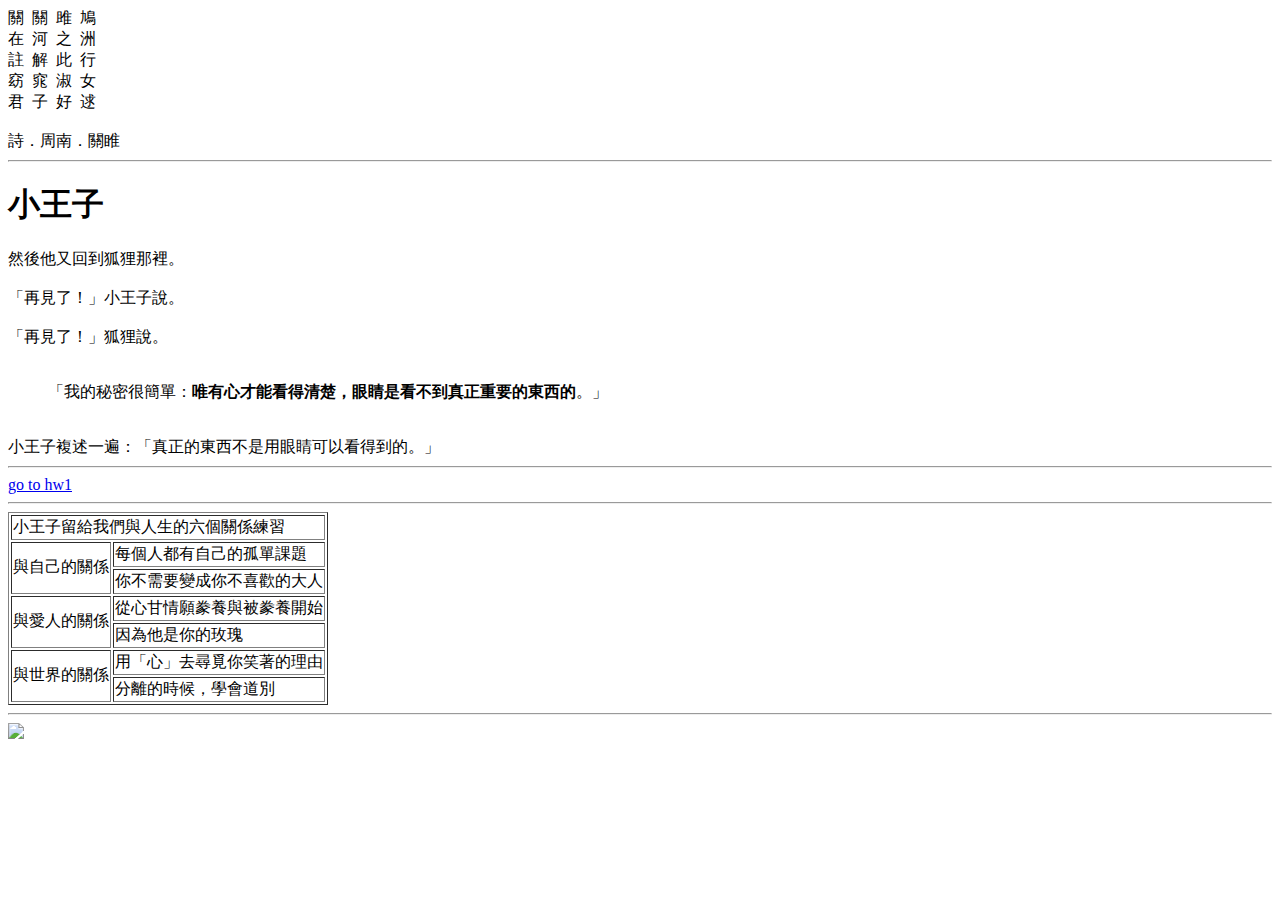
==== index.html @ 40881cbd "no message" ====
<!doctype html>
<html>

<head>
    <meta charset="UTF-8">
    <title>hello</title>
</head>

<body>
    關&nbsp;&nbsp;關&nbsp;&nbsp;雎&nbsp;&nbsp;鳩
    <br> 在&nbsp;&nbsp;河&nbsp;&nbsp;之&nbsp;&nbsp;洲
    <br> 註&nbsp;&nbsp;解&nbsp;&nbsp;此&nbsp;&nbsp;行
    <br> 窈&nbsp;&nbsp;窕&nbsp;&nbsp;淑&nbsp;&nbsp;女
    <br> 君&nbsp;&nbsp;子&nbsp;&nbsp;好&nbsp;&nbsp;逑
    <br>
    <br> 詩．周南．關睢
    <hr>
    <h1>小王子</h1> 然後他又回到狐狸那裡。
    <br>
    <br> 「再見了！」小王子說。
    <br>
    <br> 「再見了！」狐狸說。
    <br>
    <br>
    <blockquote>「我的秘密很簡單：<strong>唯有心才能看得清楚，眼睛是看不到真正重要的東西的</strong>。」</blockquote>
    <br> 小王子複述一遍：「真正的東西不是用眼睛可以看得到的。」
    <hr>
    <a href="https://emmalin529.github.io/hw0001/" (target="_blank" )>go to hw1</a>
    <hr>
    <table border="1">
        <tr>
            <td colspan="2">小王子留給我們與人生的六個關係練習</td>
            <tr>
                <td rowspan="2">與自己的關係</td>
                <td>每個人都有自己的孤單課題</td>
            </tr>
            <tr>
                <td>你不需要變成你不喜歡的大人</td>
            </tr>
            <tr>
                <td rowspan="2">與愛人的關係</td>
                <td>從心甘情願豢養與被豢養開始</td>
            </tr>
            <tr>
                <td>因為他是你的玫瑰</td>
            </tr>
            <tr>
                <td rowspan="2">與世界的關係</td>
                <td>用「心」去尋覓你笑著的理由</td>
            </tr>
            <tr>
                <td>分離的時候，學會道別</td>
            </tr>
    </table>

    <hr>
    <a href="http://www.google.com/doodles/evidence-of-water-found-on-mars" target="_new">
        <img src="http://www.google.com/logos/doodles/2015/evidence-of-water-found-on-mars-5652760466817024.2-hp2x.gif"></a>
</body>

</html>
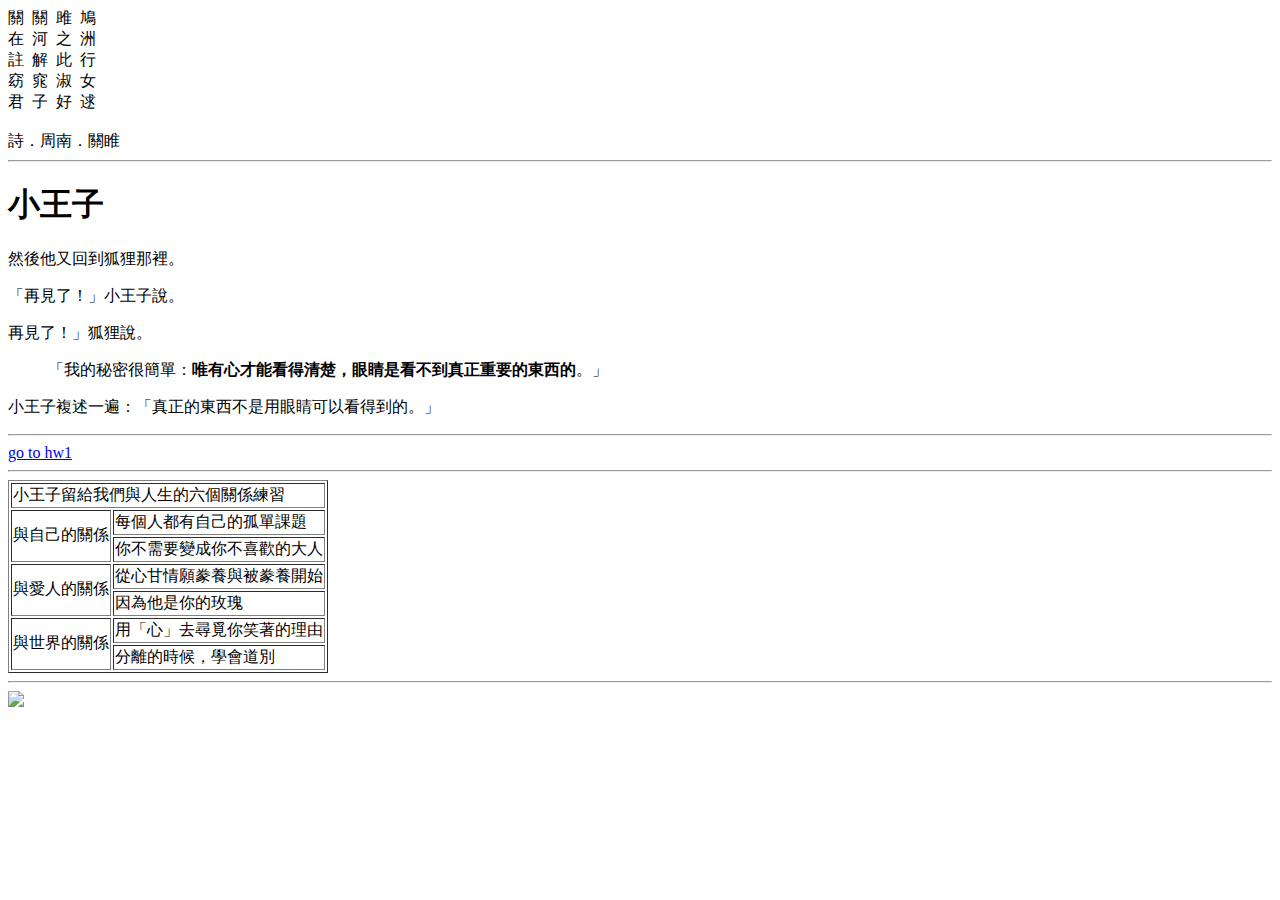
==== commit 6679f9f0: "no message" ====
--- a/index.html
+++ b/index.html
@@ -15,15 +15,12 @@
     <br>
     <br> 詩．周南．關睢
     <hr>
-    <h1>小王子</h1> 然後他又回到狐狸那裡。
-    <br>
-    <br> 「再見了！」小王子說。
-    <br>
-    <br> 「再見了！」狐狸說。
-    <br>
-    <br>
+    <h1>小王子</h1> 
+    <p>然後他又回到狐狸那裡。</p>
+    <p>「再見了！」小王子說。</p>
+    <p>再見了！」狐狸說。</p>
     <blockquote>「我的秘密很簡單：<strong>唯有心才能看得清楚，眼睛是看不到真正重要的東西的</strong>。」</blockquote>
-    <br> 小王子複述一遍：「真正的東西不是用眼睛可以看得到的。」
+    <p> 小王子複述一遍：「真正的東西不是用眼睛可以看得到的。」</p>
     <hr>
     <a href="https://emmalin529.github.io/hw0001/" (target="_blank" )>go to hw1</a>
     <hr>
@@ -55,7 +52,7 @@
 
     <hr>
     <a href="http://www.google.com/doodles/evidence-of-water-found-on-mars" target="_new">
-        <img src="http://www.google.com/logos/doodles/2015/evidence-of-water-found-on-mars-5652760466817024.2-hp2x.gif"></a>
+        <img src="http://www.google.com/logos/doodles/2015/evidence-of-water-found-on-mars-5652760466817024.2-hp2x.gif" width="500"></a>
 </body>
 
 </html>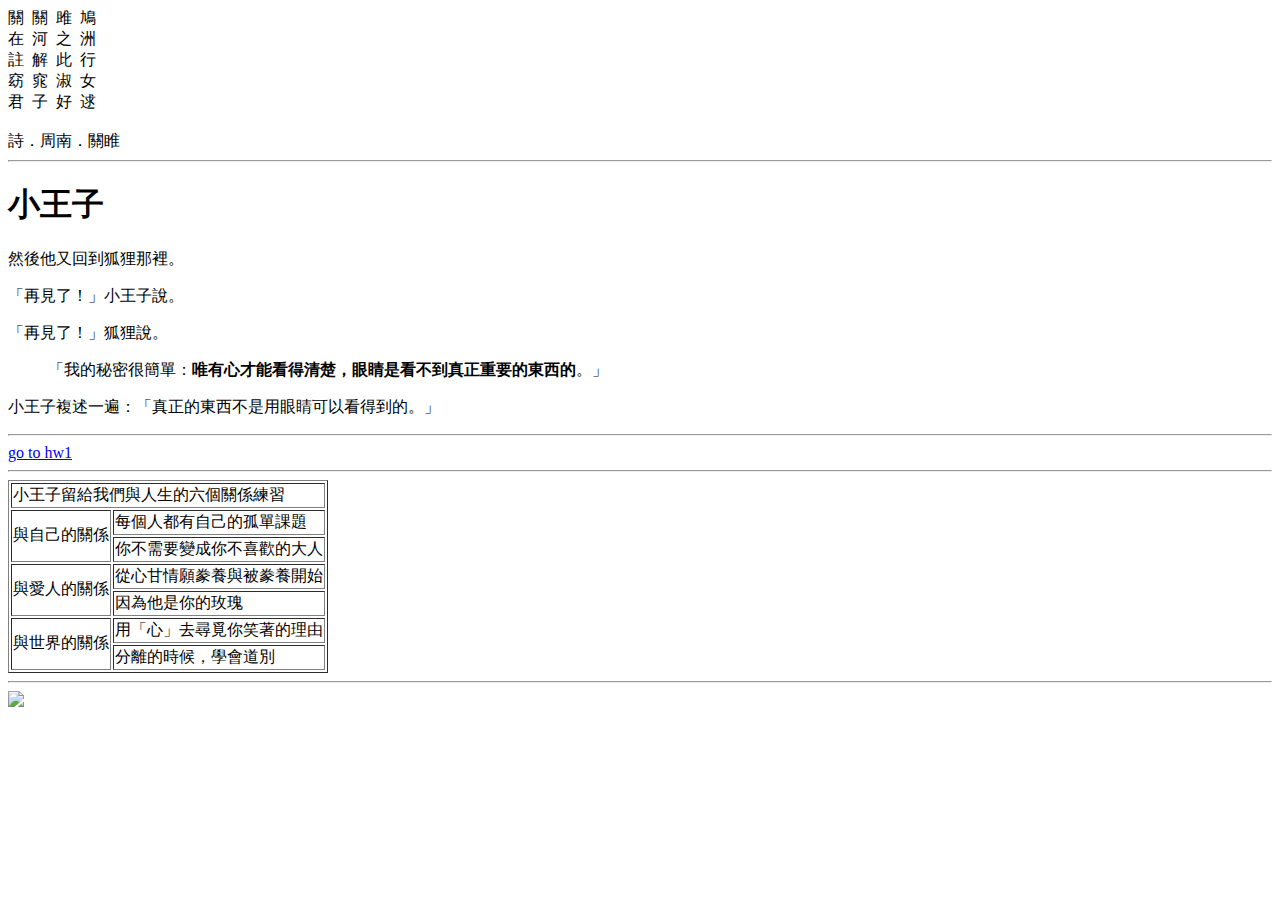
==== commit 3f518344: "no message" ====
--- a/index.html
+++ b/index.html
@@ -18,7 +18,7 @@
     <h1>小王子</h1> 
     <p>然後他又回到狐狸那裡。</p>
     <p>「再見了！」小王子說。</p>
-    <p>再見了！」狐狸說。</p>
+    <p>「再見了！」狐狸說。</p>
     <blockquote>「我的秘密很簡單：<strong>唯有心才能看得清楚，眼睛是看不到真正重要的東西的</strong>。」</blockquote>
     <p> 小王子複述一遍：「真正的東西不是用眼睛可以看得到的。」</p>
     <hr>
@@ -52,7 +52,7 @@
 
     <hr>
     <a href="http://www.google.com/doodles/evidence-of-water-found-on-mars" target="_new">
-        <img src="http://www.google.com/logos/doodles/2015/evidence-of-water-found-on-mars-5652760466817024.2-hp2x.gif" width="500"></a>
+        <img src="http://www.google.com/logos/doodles/2015/evidence-of-water-found-on-mars-5652760466817024.2-hp2x.gif" width="600"></a>
 </body>
 
 </html>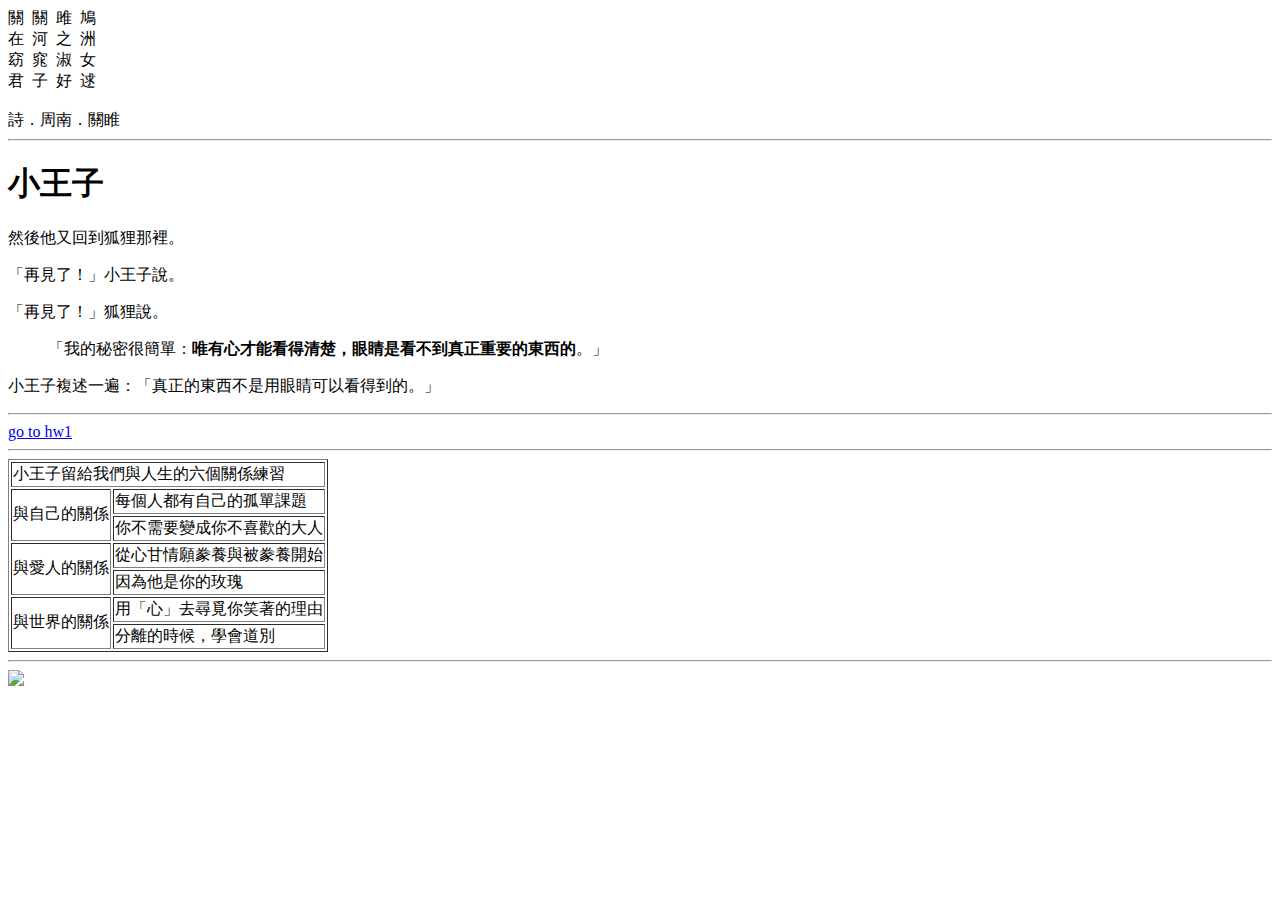
==== commit 34dd232d: "no message" ====
--- a/index.html
+++ b/index.html
@@ -9,7 +9,7 @@
 <body>
     關&nbsp;&nbsp;關&nbsp;&nbsp;雎&nbsp;&nbsp;鳩
     <br> 在&nbsp;&nbsp;河&nbsp;&nbsp;之&nbsp;&nbsp;洲
-    <br> 註&nbsp;&nbsp;解&nbsp;&nbsp;此&nbsp;&nbsp;行
+    <!--註&nbsp;&nbsp;解&nbsp;&nbsp;此&nbsp;&nbsp;行--> 
     <br> 窈&nbsp;&nbsp;窕&nbsp;&nbsp;淑&nbsp;&nbsp;女
     <br> 君&nbsp;&nbsp;子&nbsp;&nbsp;好&nbsp;&nbsp;逑
     <br>
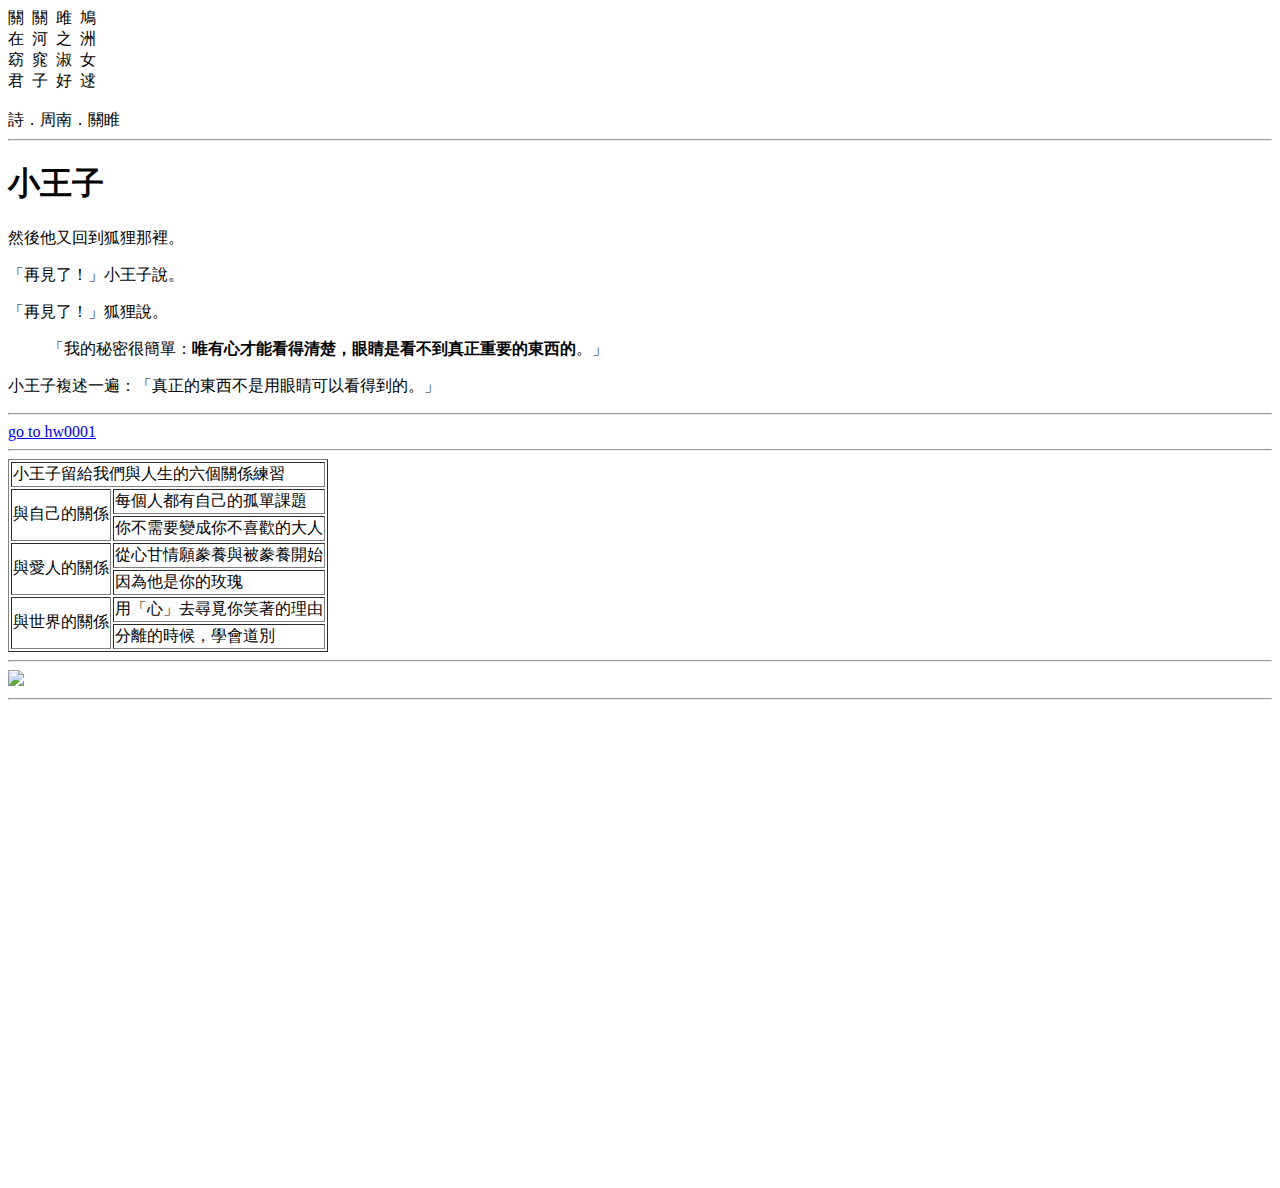
==== commit 75492729: "no message" ====
--- a/index.html
+++ b/index.html
@@ -22,7 +22,7 @@
     <blockquote>「我的秘密很簡單：<strong>唯有心才能看得清楚，眼睛是看不到真正重要的東西的</strong>。」</blockquote>
     <p> 小王子複述一遍：「真正的東西不是用眼睛可以看得到的。」</p>
     <hr>
-    <a href="https://emmalin529.github.io/hw0001/" (target="_blank" )>go to hw1</a>
+    <a href="https://emmalin529.github.io/hw0001/" (target="_blank" )>go to hw0001</a>
     <hr>
     <table border="1">
         <tr>
@@ -53,6 +53,10 @@
     <hr>
     <a href="http://www.google.com/doodles/evidence-of-water-found-on-mars" target="_new">
         <img src="http://www.google.com/logos/doodles/2015/evidence-of-water-found-on-mars-5652760466817024.2-hp2x.gif" width="600"></a>
+    
+    <hr> 
+    <br>   
+    <iframe src="https://www.google.com/maps/embed?pb=!1m18!1m12!1m3!1d3615.4315338313145!2d121.53947470058326!3d25.019425283900492!2m3!1f0!2f0!3f0!3m2!1i1024!2i768!4f13.1!3m3!1m2!1s0x3442aa266982a61d%3A0x73054453d07310fe!2zMTA25Y-w5YyX5biC5aSn5a6J5Y2A6LOH6KiK5bel56iL6aSoICjlvrfnlLDppKgp!5e0!3m2!1szh-TW!2stw!4v1480254795080" width="600" height="450" frameborder="0" style="border:0" allowfullscreen></iframe>
 </body>
 
 </html>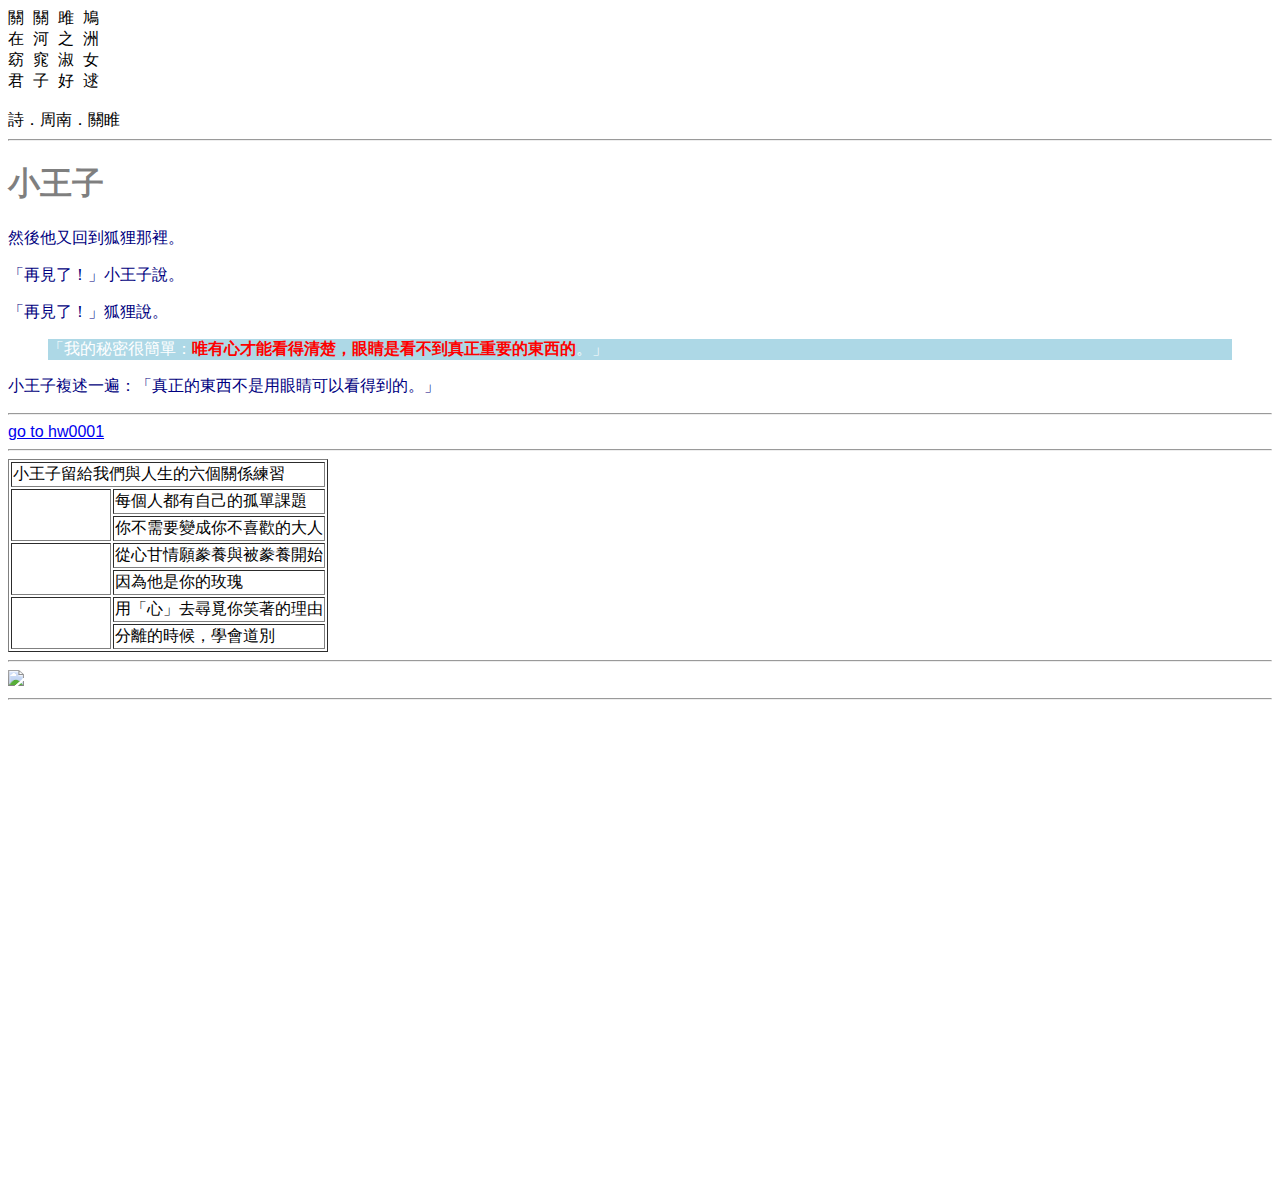
==== commit 7606b4bb: "no message" ====
--- a/index.html
+++ b/index.html
@@ -5,7 +5,7 @@
     <meta charset="UTF-8">
     <title>hello</title>
 </head>
-
+<link rel="stylesheet"type="text/css" href="main.css">
 <body>
     關&nbsp;&nbsp;關&nbsp;&nbsp;雎&nbsp;&nbsp;鳩
     <br> 在&nbsp;&nbsp;河&nbsp;&nbsp;之&nbsp;&nbsp;洲
--- a/main.css
+++ b/main.css
@@ -0,0 +1,14 @@
+
+blockquote { color: blue ; }
+h1 { color: rgba(0,0,0,0.5); }
+td[rowspan="2"]{ color: #fff; }
+strong { color: #00f; color: #f00;}
+p { color: navy } 
+
+blockquote { 
+  color: #fff ;
+  background-color: lightblue;
+}
+body { 
+  font-family: DFKai-SB, BiauKai, arial;
+}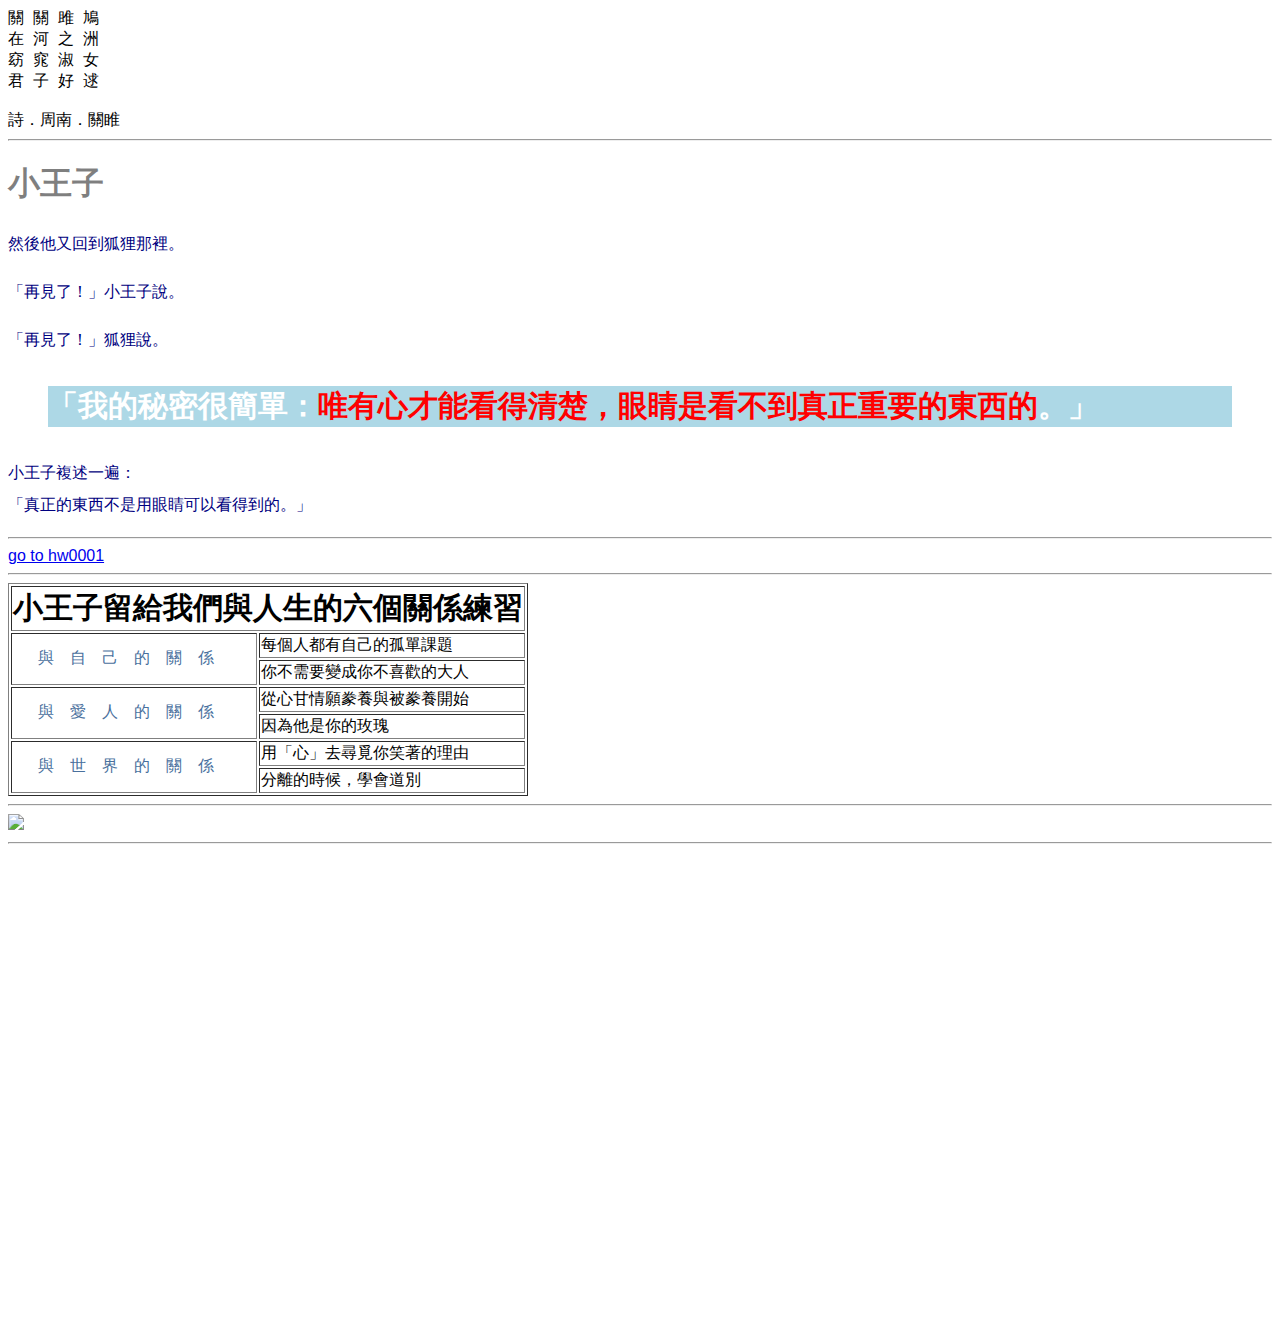
==== commit a5e993b3: "no message" ====
--- a/index.html
+++ b/index.html
@@ -20,7 +20,7 @@
     <p>「再見了！」小王子說。</p>
     <p>「再見了！」狐狸說。</p>
     <blockquote>「我的秘密很簡單：<strong>唯有心才能看得清楚，眼睛是看不到真正重要的東西的</strong>。」</blockquote>
-    <p> 小王子複述一遍：「真正的東西不是用眼睛可以看得到的。」</p>
+    <p> 小王子複述一遍：<br>「真正的東西不是用眼睛可以看得到的。」</p>
     <hr>
     <a href="https://emmalin529.github.io/hw0001/" (target="_blank" )>go to hw0001</a>
     <hr>
--- a/main.css
+++ b/main.css
@@ -1,14 +1,43 @@
+blockquote {
+    color: blue;
+}
 
-blockquote { color: blue ; }
-h1 { color: rgba(0,0,0,0.5); }
-td[rowspan="2"]{ color: #fff; }
-strong { color: #00f; color: #f00;}
-p { color: navy } 
+h1 {
+    color: rgba(0, 0, 0, 0.5);
+}
 
-blockquote { 
-  color: #fff ;
-  background-color: lightblue;
+td[rowspan="2"] {
+    color: #49709d;
 }
-body { 
-  font-family: DFKai-SB, BiauKai, arial;
+
+strong {
+    color: #00f;
+    color: #f00;
+}
+
+p {
+    color: navy
+}
+
+blockquote {
+    color: #fff;
+    background-color: lightblue;
+}
+
+body {
+    font-family: DFKai-SB, BiauKai, arial;
+}
+
+blockquote,
+td[colspan="2"] {
+    font-weight: 900;
+    font-size: 30px;
+}
+
+td[rowspan="2"] {
+    text-align: center;
+    letter-spacing: 1em;
+}
+p{
+    line-height: 2em;
 }